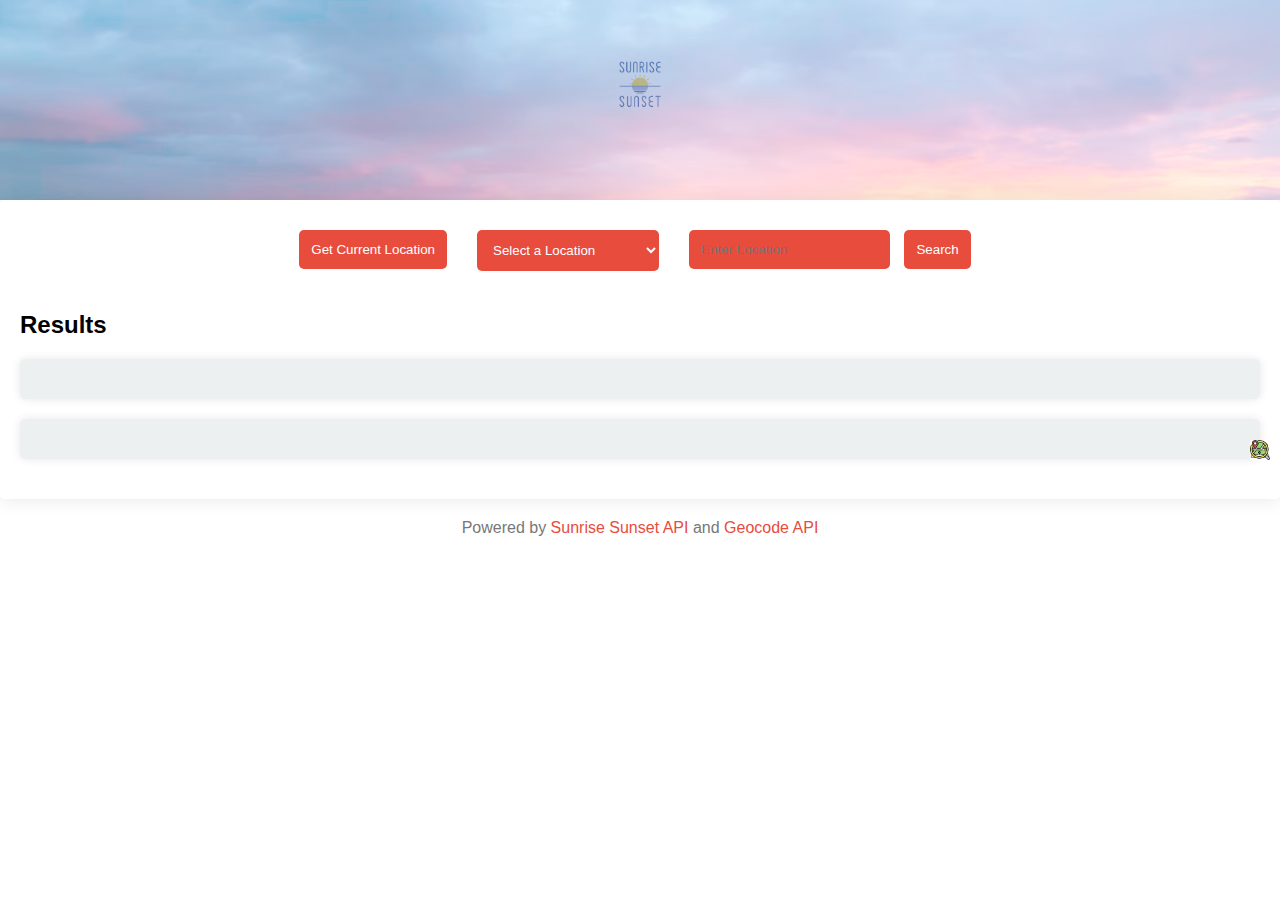
==== FinalLab4/index.html @ 21b14dcd "Update index.html" ====
<!DOCTYPE html>
<html lang="en">

<head>
    <meta charset="UTF-8">
    <meta name="viewport" content="width=device-width, initial-scale=1.0">
    <title>Sunrise Sunset Dashboard</title>
    <link rel="stylesheet" href="styles.css">
</head>

<body>

    <header>
        <img src="Sunrise.jpg" alt="Header Background" class="header-background">
        <div class="header-content">
            <img src="sunrise_logo.jpg" alt="Logo" class="logo">
            <h1>Sunrise Sunset Dashboard</h1>
        </div>
    </header>

    <main>
        <section class="options-container">
            <div class="option-container">
                <button id="geoLocation">Get Current Location</button>
                <div class="logo-below-button" style="background-image: url('current_location_icon.jpg');"></div>
            </div>
            <div class="option-container">
                <select id="presetLocations">
                    <option value="">Select a Location</option>
                    <option value="48.856613,2.352222">Paris, France</option>
                    <option value="55.755825,37.617635">Moscow, Russia</option>
                    <option value="-33.868820,151.209296">Sydney, Australia</option>
                    <option value="55.676098,12.568337">Copenhagen, Denmark</option>
                    <option value="40.416775,-3.703790">Madrid, Spain</option>
                </select>
                <div class="logo-below-button" style="background-image: url('select_location_icon.jpg');"></div>
            </div>
            <div class="option-container">
                <input type="text" id="searchLocation" placeholder="Enter Location">
                <button id="searchButton">Search</button>
                <div class="logo-below-button" style="background-image: url('search_location_icon.jpg');"></div>
            </div>
        </section>

        <section>
            <h2>Results</h2>
            <div id="todayData" class="sun-info">
                <!-- Today's data will be displayed here -->
            </div>
            <div id="tomorrowData" class="sun-info">
                <!-- Tomorrow's data will be displayed here -->
            </div>
        </section>
    </main>

    <footer>
        <p>Powered by <a href="https://sunrisesunset.io/api/" target="_blank">Sunrise Sunset API</a> and <a
                href="https://geocode.maps.co/" target="_blank">Geocode API</a></p>
    </footer>

    <script src="script.js"></script>
</body>

</html>
---- FinalLab4/styles.css ----
body {
    font-family: 'Segoe UI', Tahoma, Geneva, Verdana, sans-serif;
    margin: 0;
    padding: 0;
    background-image: url('https://www.adorama.com/alc/wp-content/uploads/2015/05/stories-HRX5WXFyB64-unsplash.jpg');
    background-size: cover;
    background-position: center;
    opacity: 0;
    transition: opacity 1s ease-in-out;
}

header {
    background-color: transparent;
    color: #fff;
    text-align: center;
    padding: 50px 20px 20px;
    border-radius: 5px 5px 0 0;
    position: relative;
    transition: padding 0.3s ease-in-out, opacity 1s ease-in-out;
}

.header-background {
    position: absolute;
    top: 0;
    left: 0;
    width: 100%;
    height: 100%;
    object-fit: cover;
    opacity: 0.5;
}

.header-content {
    display: flex;
    flex-direction: column;
    align-items: center;
}

h1 {
    margin: 10px 0;
    font-size: 36px;
}

.logo {
    max-width: 80px;
}

main {
    background-color: rgba(255, 255, 255, 0.9);
    box-shadow: 0 0 20px rgba(0, 0, 0, 0.1);
    border-radius: 5px;
    padding: 20px;
    transition: opacity 1s ease-in-out;
}

.options-container {
    display: flex;
    flex-wrap: wrap;
    justify-content: center;
}

.option-container {
    text-align: center;
    margin: 10px;
}

button,
select,
input[type="text"],
#searchButton {
    padding: 12px;
    margin-right: 10px;
    margin-bottom: 10px;
    border: none;
    border-radius: 5px;
    cursor: pointer;
    position: relative;
    background-color: #e74c3c; /* Retain the button color */
    color: #fff;
}

.logo-below-button {
    width: 20px;
    height: 20px;
    position: absolute;
    top: 50%;
    right: 10px;
    transform: translateY(-50%);
    background-size: contain;
    background-repeat: no-repeat;
}

.sun-info {
    background-color: #ecf0f1;
    padding: 20px;
    border-radius: 5px;
    box-shadow: 0 0 10px rgba(0, 0, 0, 0.1);
    margin-bottom: 20px;
}

footer {
    margin-top: 20px;
    text-align: center;
    color: #777;
}

a {
    color: #e74c3c;
    text-decoration: none;
}

a:hover {
    text-decoration: underline;
}

/* Fade-in effect on page load */
body.loaded {
    opacity: 1;
}
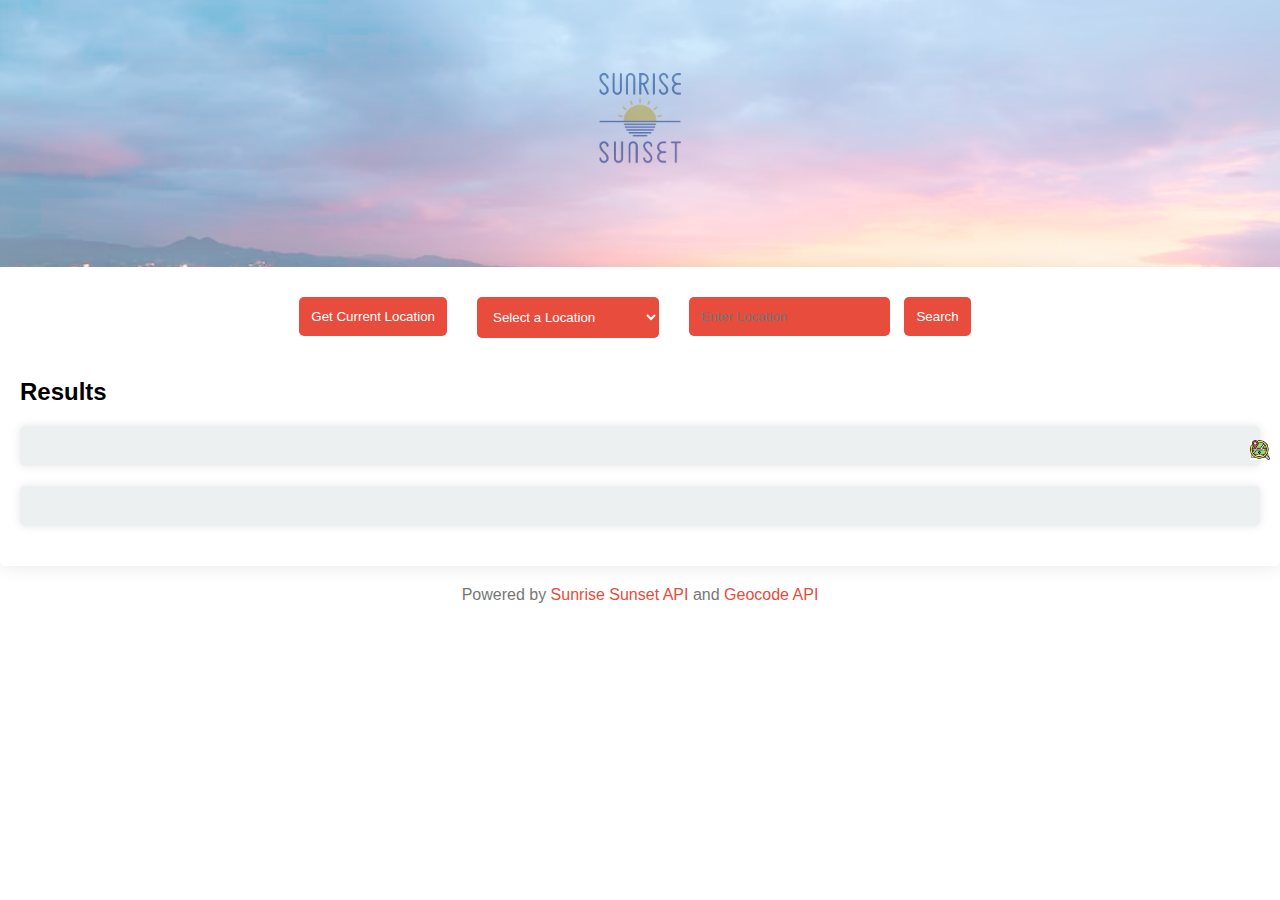
==== commit 4c3c95ba: "Update index.html" ====
--- a/FinalLab4/index.html
+++ b/FinalLab4/index.html
@@ -1,4 +1,4 @@
-<!DOCTYPE html>
+<!DOCTYPE html> 
 <html lang="en">
 
 <head>
--- a/FinalLab4/styles.css
+++ b/FinalLab4/styles.css
@@ -6,7 +6,7 @@
     background-size: cover;
     background-position: center;
     opacity: 0;
-    transition: opacity 1s ease-in-out;
+    transition: opacity 1.5s ease-in-out;
 }
 
 header {
@@ -16,7 +16,7 @@
     padding: 50px 20px 20px;
     border-radius: 5px 5px 0 0;
     position: relative;
-    transition: padding 0.3s ease-in-out, opacity 1s ease-in-out;
+    transition: padding 0.3s ease-in-out, opacity 1.5s ease-in-out;
 }
 
 .header-background {
@@ -41,7 +41,7 @@
 }
 
 .logo {
-    max-width: 80px;
+    max-width: 160px;
 }
 
 main {
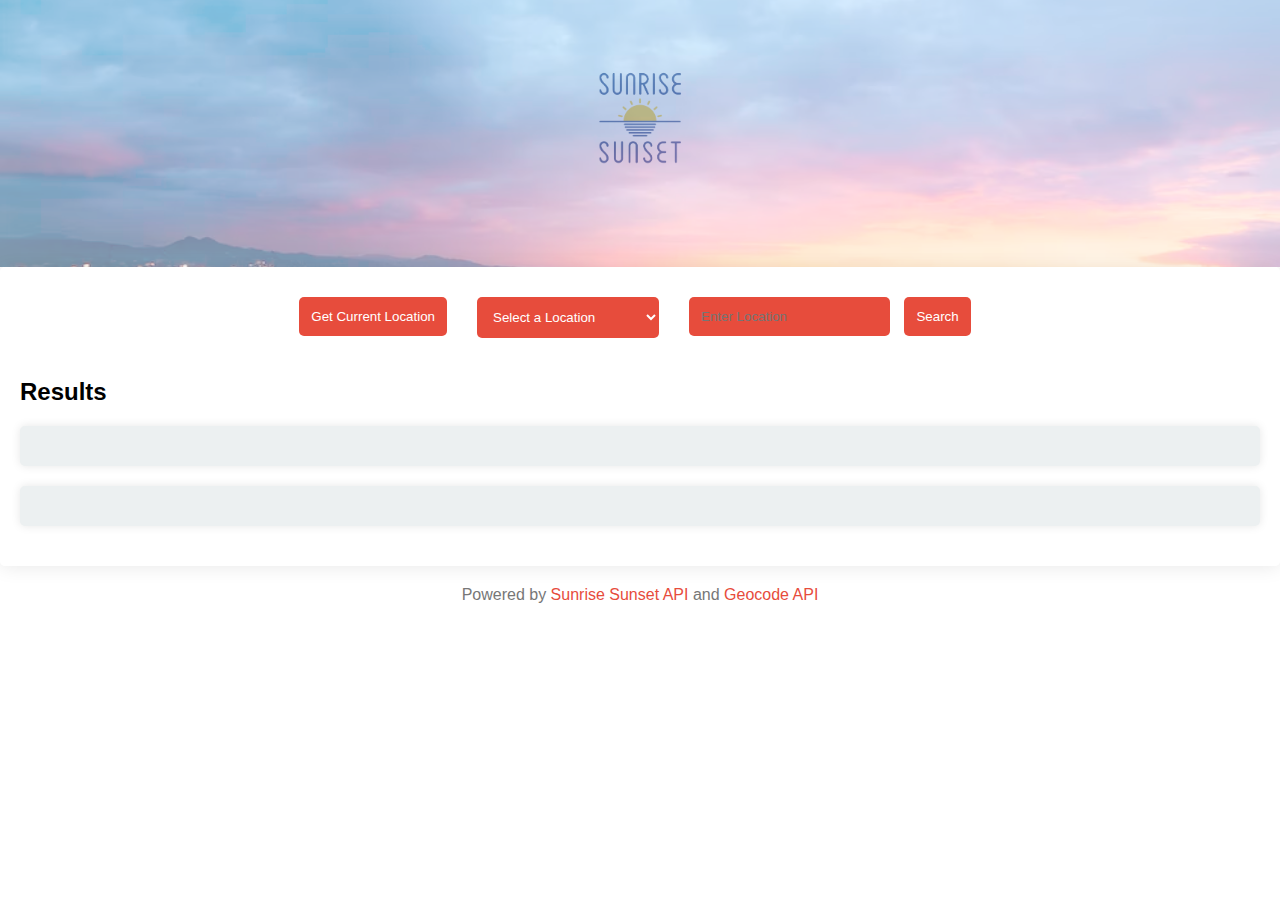
==== commit 6237bcd4: "Update index.html" ====
--- a/FinalLab4/index.html
+++ b/FinalLab4/index.html
@@ -1,4 +1,4 @@
-<!DOCTYPE html> 
+<!DOCTYPE html>
 <html lang="en">
 
 <head>
@@ -22,7 +22,7 @@
         <section class="options-container">
             <div class="option-container">
                 <button id="geoLocation">Get Current Location</button>
-                <div class="logo-below-button" style="background-image: url('current_location_icon.jpg');"></div>
+                <div class="logo-below-button" style="background-image: url('current_location_icon.png');"></div>
             </div>
             <div class="option-container">
                 <select id="presetLocations">
@@ -33,12 +33,12 @@
                     <option value="55.676098,12.568337">Copenhagen, Denmark</option>
                     <option value="40.416775,-3.703790">Madrid, Spain</option>
                 </select>
-                <div class="logo-below-button" style="background-image: url('select_location_icon.jpg');"></div>
+                <div class="logo-below-button" style="background-image: url('select_location_icon.png');"></div>
             </div>
             <div class="option-container">
                 <input type="text" id="searchLocation" placeholder="Enter Location">
                 <button id="searchButton">Search</button>
-                <div class="logo-below-button" style="background-image: url('search_location_icon.jpg');"></div>
+                <div class="logo-below-button" style="background-image: url('search_location_icon.png');"></div>
             </div>
         </section>
 
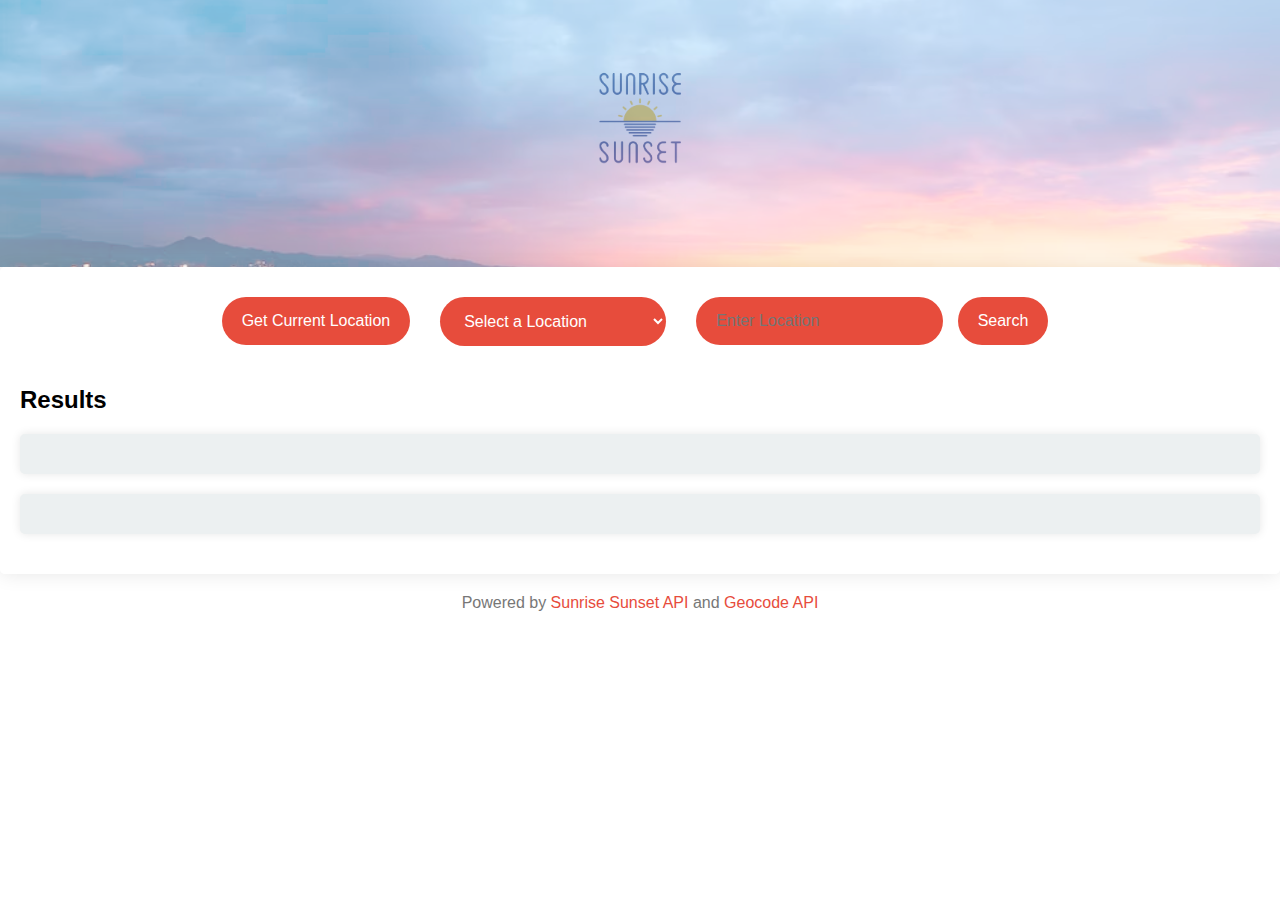
==== commit deb924ce: "Update index.html" ====
--- a/FinalLab4/index.html
+++ b/FinalLab4/index.html
@@ -1,4 +1,4 @@
-<!DOCTYPE html>
+<!DOCTYPE html> 
 <html lang="en">
 
 <head>
--- a/FinalLab4/styles.css
+++ b/FinalLab4/styles.css
@@ -42,6 +42,17 @@
 
 .logo {
     max-width: 160px;
+    transition: transform 1.0s ease-in-out;
+}
+
+/* Add a hover effect for the header on hover */
+header:hover {
+    padding: 50px 20px 20px;
+}
+
+/* Add a hover effect for the logo on hover */
+.logo:hover {
+    transform: scale(1.2);
 }
 
 main {
@@ -63,19 +74,30 @@
     margin: 10px;
 }
 
+/* Update button styles for better appearance */
 button,
 select,
 input[type="text"],
 #searchButton {
-    padding: 12px;
+    padding: 15px 20px;
     margin-right: 10px;
     margin-bottom: 10px;
     border: none;
-    border-radius: 5px;
+    border-radius: 25px;
     cursor: pointer;
     position: relative;
-    background-color: #e74c3c; /* Retain the button color */
+    background-color: #e74c3c;
     color: #fff;
+    font-size: 16px;
+    transition: background-color 0.3s ease-in-out;
+}
+
+/* Add hover effects for buttons, select, and input */
+button:hover,
+select:hover,
+input[type="text"]:hover,
+#searchButton:hover {
+    background-color: #c0392b;
 }
 
 .logo-below-button {
@@ -87,6 +109,12 @@
     transform: translateY(-50%);
     background-size: contain;
     background-repeat: no-repeat;
+    transition: transform 0.3s ease-in-out;
+}
+
+/* Add hover effect for the logo below the buttons */
+.logo-below-button:hover {
+    transform: scale(1.2);
 }
 
 .sun-info {
@@ -95,6 +123,12 @@
     border-radius: 5px;
     box-shadow: 0 0 10px rgba(0, 0, 0, 0.1);
     margin-bottom: 20px;
+    transition: background-color 0.3s ease-in-out;
+}
+
+/* Add hover effect for sun-info sections */
+.sun-info:hover {
+    background-color: #d2d7db;
 }
 
 footer {
@@ -108,6 +142,7 @@
     text-decoration: none;
 }
 
+/* Add hover effect for the footer link */
 a:hover {
     text-decoration: underline;
 }
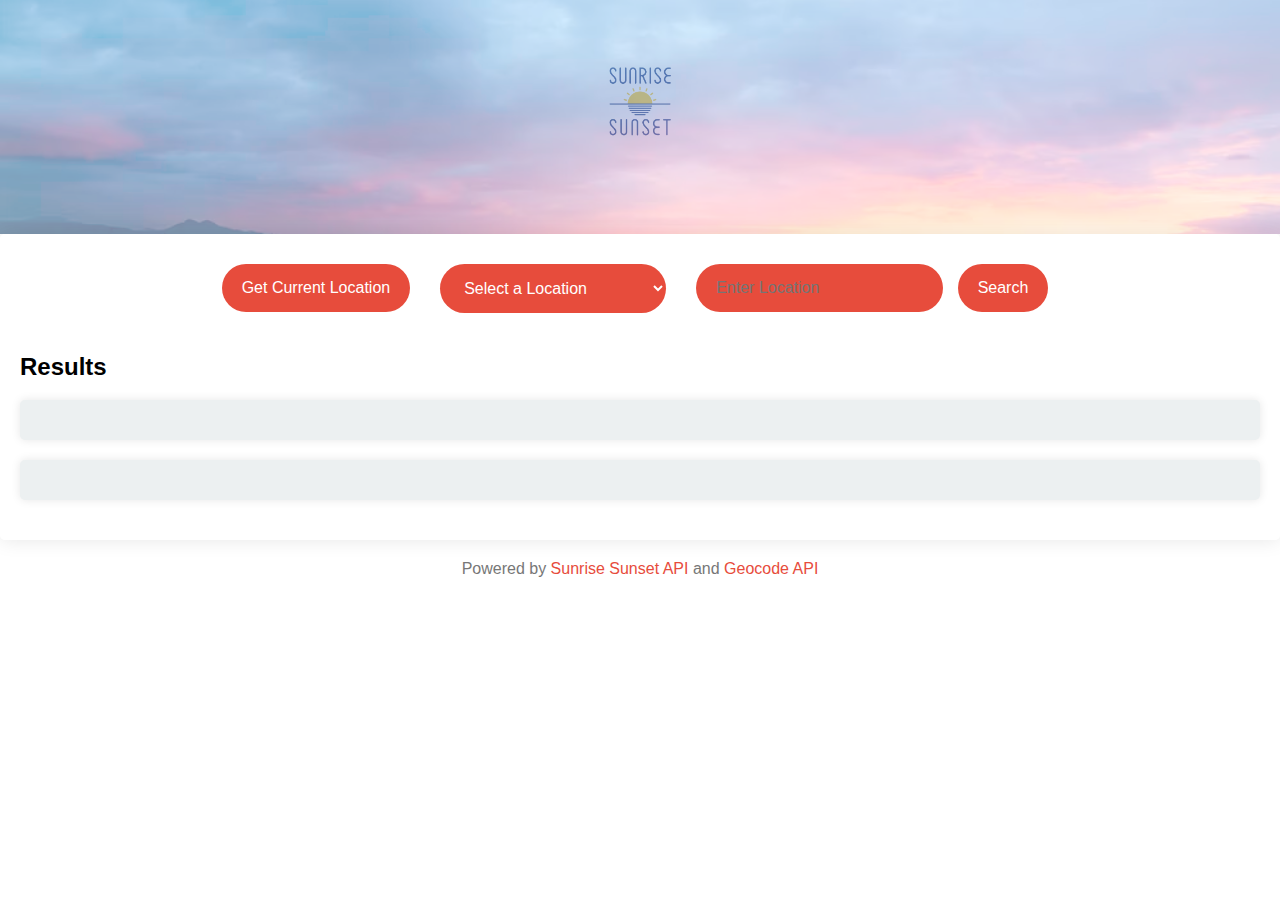
==== commit 159307c1: "Update index.html" ====
--- a/FinalLab4/index.html
+++ b/FinalLab4/index.html
@@ -1,4 +1,4 @@
-<!DOCTYPE html> 
+<!DOCTYPE html>
 <html lang="en">
 
 <head>
--- a/FinalLab4/styles.css
+++ b/FinalLab4/styles.css
@@ -6,7 +6,7 @@
     background-size: cover;
     background-position: center;
     opacity: 0;
-    transition: opacity 1.5s ease-in-out;
+    transition: opacity 1s ease-in-out;
 }
 
 header {
@@ -16,7 +16,7 @@
     padding: 50px 20px 20px;
     border-radius: 5px 5px 0 0;
     position: relative;
-    transition: padding 0.3s ease-in-out, opacity 1.5s ease-in-out;
+    transition: padding 0.3s ease-in-out, opacity 1s ease-in-out;
 }
 
 .header-background {
@@ -41,8 +41,8 @@
 }
 
 .logo {
-    max-width: 160px;
-    transition: transform 1.0s ease-in-out;
+    max-width: 120px;
+    transition: transform 0.3s ease-in-out;
 }
 
 /* Add a hover effect for the header on hover */
@@ -89,7 +89,7 @@
     background-color: #e74c3c;
     color: #fff;
     font-size: 16px;
-    transition: background-color 0.3s ease-in-out;
+    transition: background-color 0.3s ease-in-out, transform 0.3s ease-in-out;
 }
 
 /* Add hover effects for buttons, select, and input */
@@ -98,6 +98,7 @@
 input[type="text"]:hover,
 #searchButton:hover {
     background-color: #c0392b;
+    transform: scale(1.1);
 }
 
 .logo-below-button {
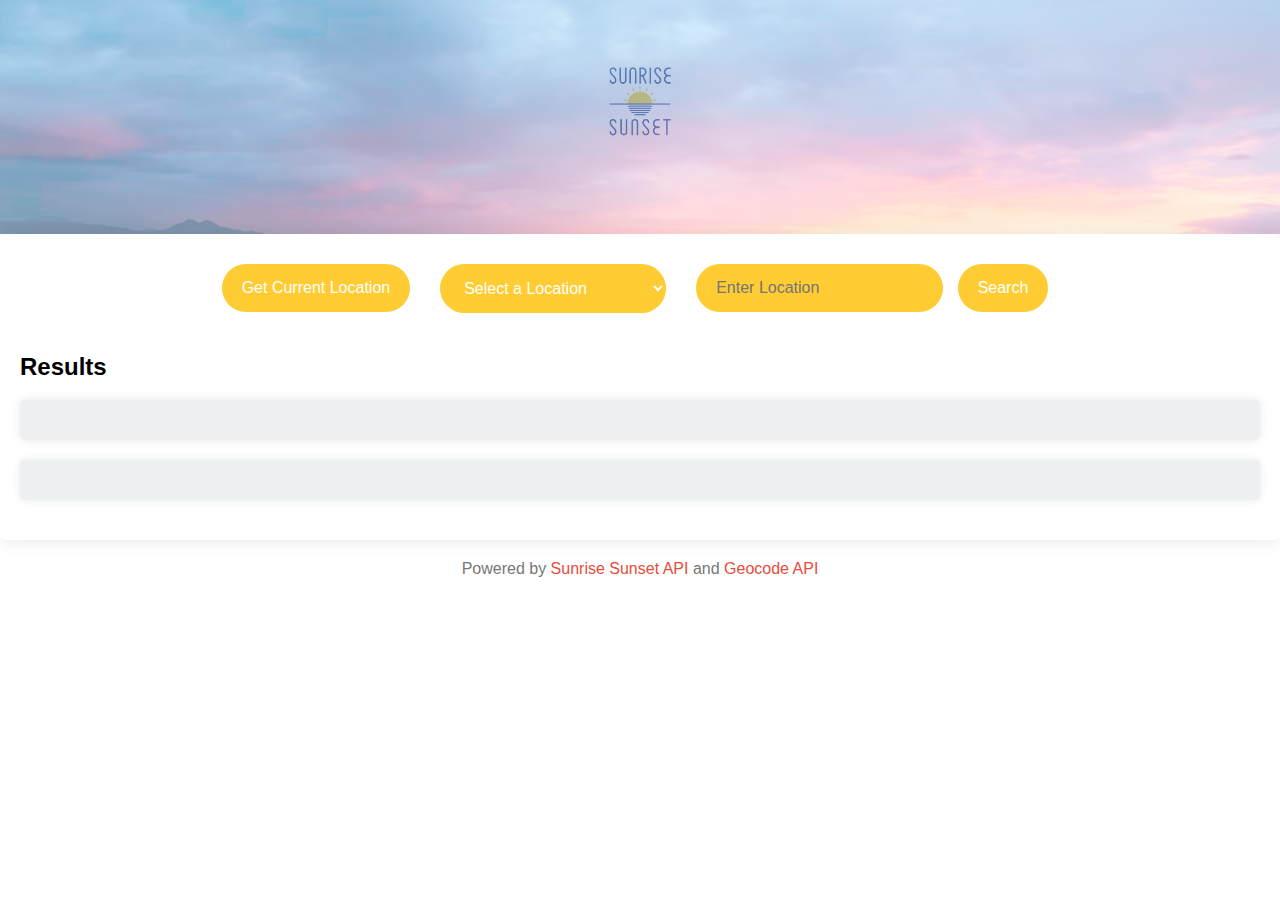
==== commit a8e41571: "Update index.html" ====
--- a/FinalLab4/styles.css
+++ b/FinalLab4/styles.css
@@ -2,7 +2,7 @@
     font-family: 'Segoe UI', Tahoma, Geneva, Verdana, sans-serif;
     margin: 0;
     padding: 0;
-    background-image: url('https://www.adorama.com/alc/wp-content/uploads/2015/05/stories-HRX5WXFyB64-unsplash.jpg');
+    background-image: url('https://images6.alphacoders.com/133/1332846.png');
     background-size: cover;
     background-position: center;
     opacity: 0;
@@ -86,7 +86,7 @@
     border-radius: 25px;
     cursor: pointer;
     position: relative;
-    background-color: #e74c3c;
+    background-color: #ffcc33;
     color: #fff;
     font-size: 16px;
     transition: background-color 0.3s ease-in-out, transform 0.3s ease-in-out;
@@ -97,7 +97,7 @@
 select:hover,
 input[type="text"]:hover,
 #searchButton:hover {
-    background-color: #c0392b;
+    background-color: #da9100;
     transform: scale(1.1);
 }
 
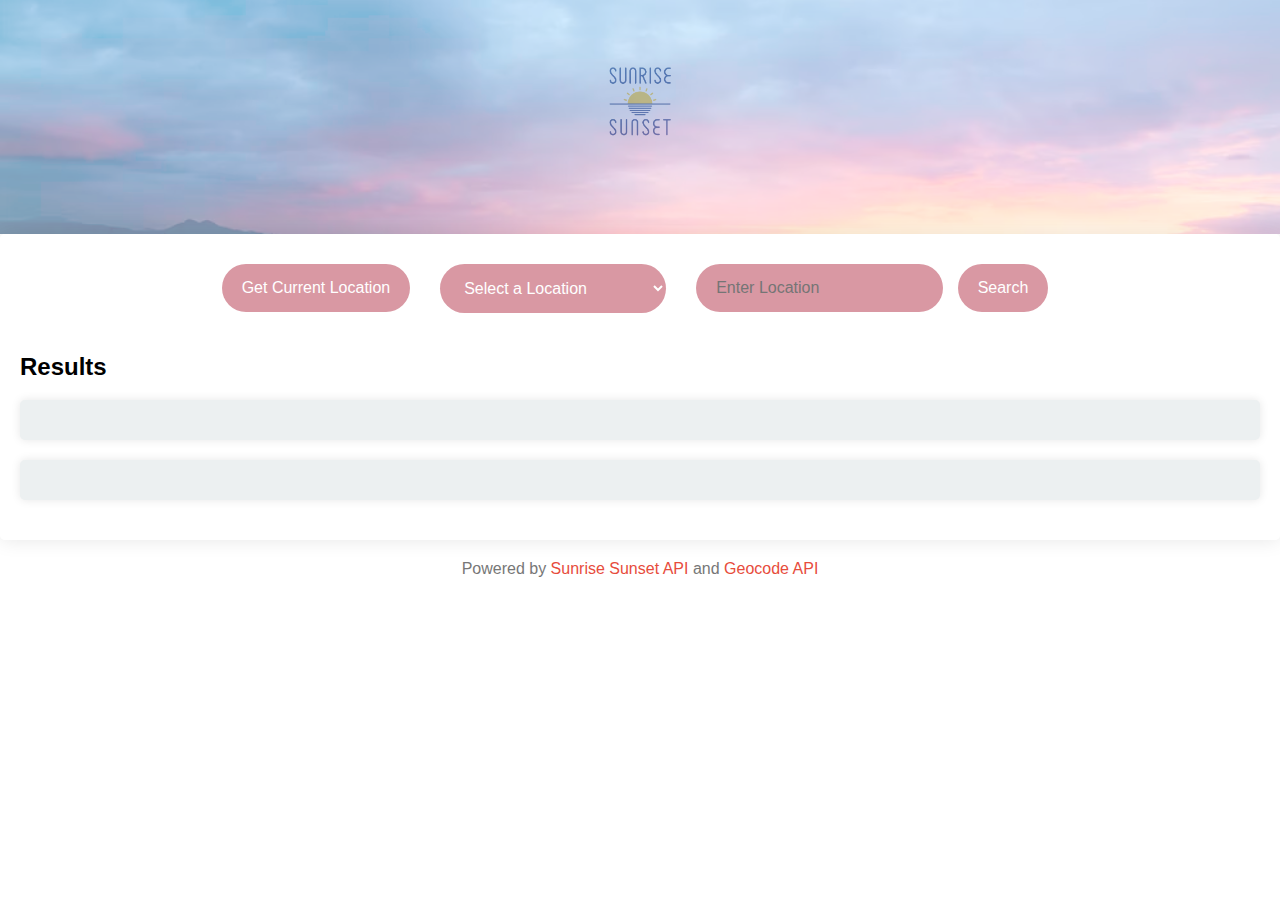
==== commit b508539c: "Update index.html" ====
--- a/FinalLab4/index.html
+++ b/FinalLab4/index.html
@@ -1,4 +1,4 @@
-<!DOCTYPE html>
+<!DOCTYPE html> 
 <html lang="en">
 
 <head>
--- a/FinalLab4/styles.css
+++ b/FinalLab4/styles.css
@@ -86,7 +86,7 @@
     border-radius: 25px;
     cursor: pointer;
     position: relative;
-    background-color: #ffcc33;
+    background-color: #d998a3;
     color: #fff;
     font-size: 16px;
     transition: background-color 0.3s ease-in-out, transform 0.3s ease-in-out;
@@ -97,7 +97,7 @@
 select:hover,
 input[type="text"]:hover,
 #searchButton:hover {
-    background-color: #da9100;
+    background-color: #b76e79;
     transform: scale(1.1);
 }
 
